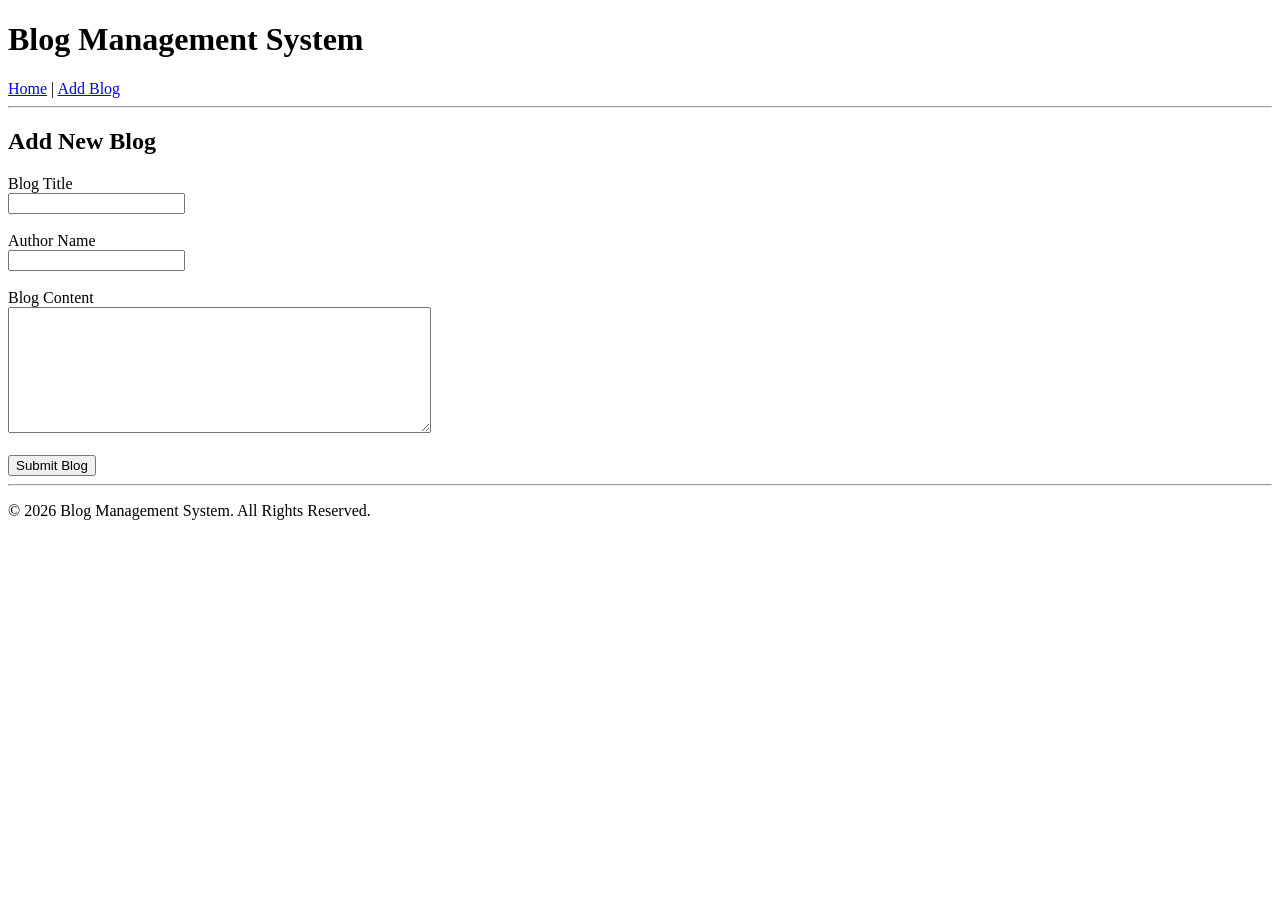
==== views/add-blog.html @ 2b5dd55c "Completed Task 2 - Home and Add Blog pages" ====
<!DOCTYPE html>
<html lang="en">
<head>
    <meta charset="UTF-8">
    <meta name="viewport" content="width=device-width, initial-scale=1.0">
    <title>Add Blog</title>
</head>

<body>

    <header>
        <h1>Blog Management System</h1>

        <nav>
            <a href="index.html">Home</a> |
            <a href="add-blog.html">Add Blog</a>
        </nav>

        <hr>
    </header>

    <main>

        <h2>Add New Blog</h2>

        <form>

            <label for="title">Blog Title</label><br>
            <input type="text" id="title" name="title"><br><br>

            <label for="author">Author Name</label><br>
            <input type="text" id="author" name="author"><br><br>

            <label for="content">Blog Content</label><br>
            <textarea id="content" name="content" rows="8" cols="50"></textarea><br><br>

            <button type="submit">Submit Blog</button>

        </form>

    </main>

    <footer>
        <hr>
        <p>&copy; 2026 Blog Management System. All Rights Reserved.</p>
    </footer>

</body>
</html>
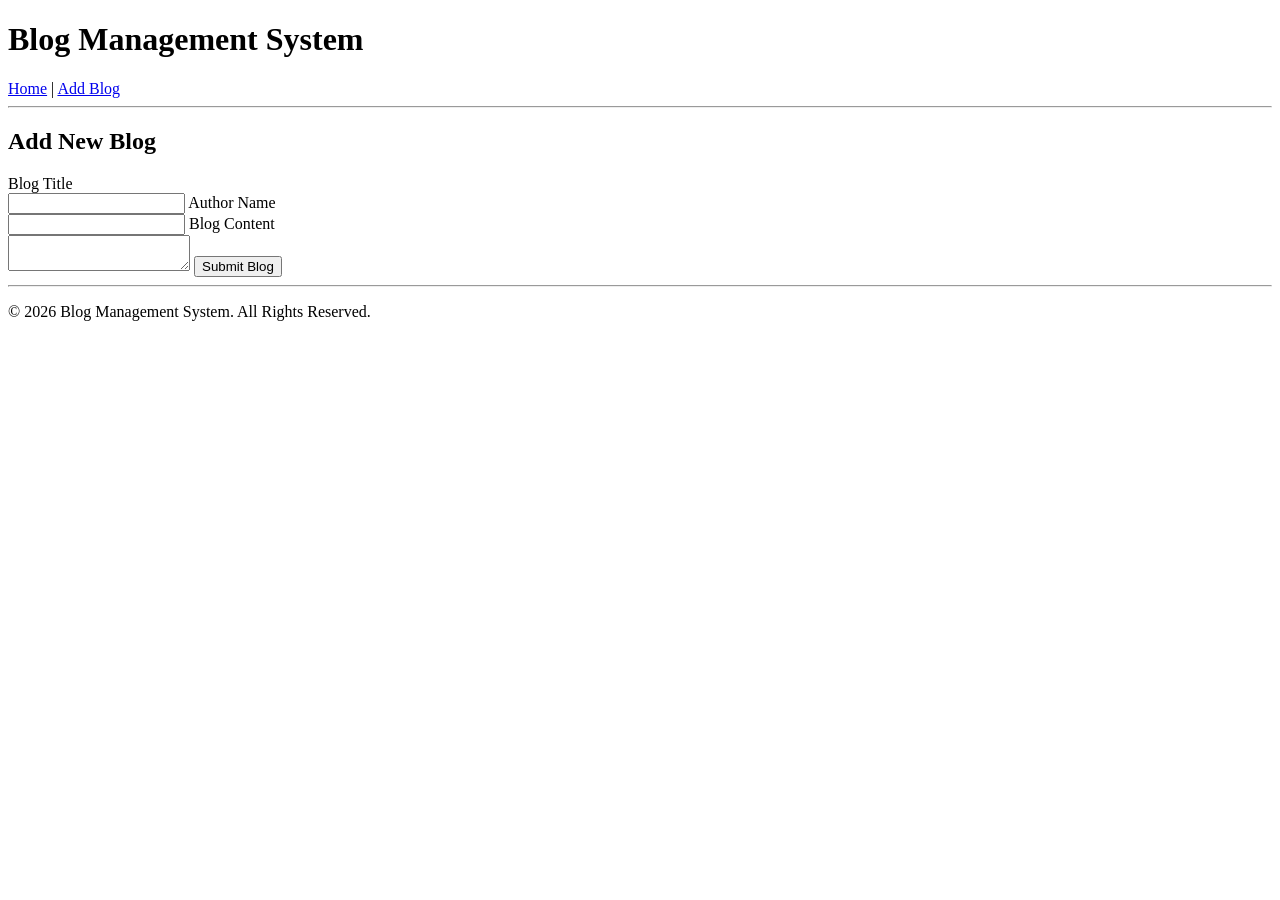
==== commit d6df9b2f: "Completed Day 4 - JavaScript form validation" ====
--- a/views/add-blog.html
+++ b/views/add-blog.html
@@ -4,6 +4,7 @@
     <meta charset="UTF-8">
     <meta name="viewport" content="width=device-width, initial-scale=1.0">
     <title>Add Blog</title>
+    <link rel="stylesheet" href="/style.css">
 </head>
 
 <body>
@@ -22,21 +23,22 @@
     <main>
 
         <h2>Add New Blog</h2>
+        
 
-        <form>
+<form id="blogForm">
 
-            <label for="title">Blog Title</label><br>
-            <input type="text" id="title" name="title"><br><br>
+<label for="title">Blog Title</label><br>
+<input type="text" id="title" name="title">
 
-            <label for="author">Author Name</label><br>
-            <input type="text" id="author" name="author"><br><br>
+<label for="author">Author Name</label><br>
+<input type="text" id="author" name="author">
 
-            <label for="content">Blog Content</label><br>
-            <textarea id="content" name="content" rows="8" cols="50"></textarea><br><br>
+<label for="content">Blog Content</label><br>
+<textarea id="content" name="content"></textarea>
 
-            <button type="submit">Submit Blog</button>
+<button type="submit">Submit Blog</button>
 
-        </form>
+</form>
 
     </main>
 
@@ -45,5 +47,6 @@
         <p>&copy; 2026 Blog Management System. All Rights Reserved.</p>
     </footer>
 
+<script src="/script.js"></script>
 </body>
 </html>
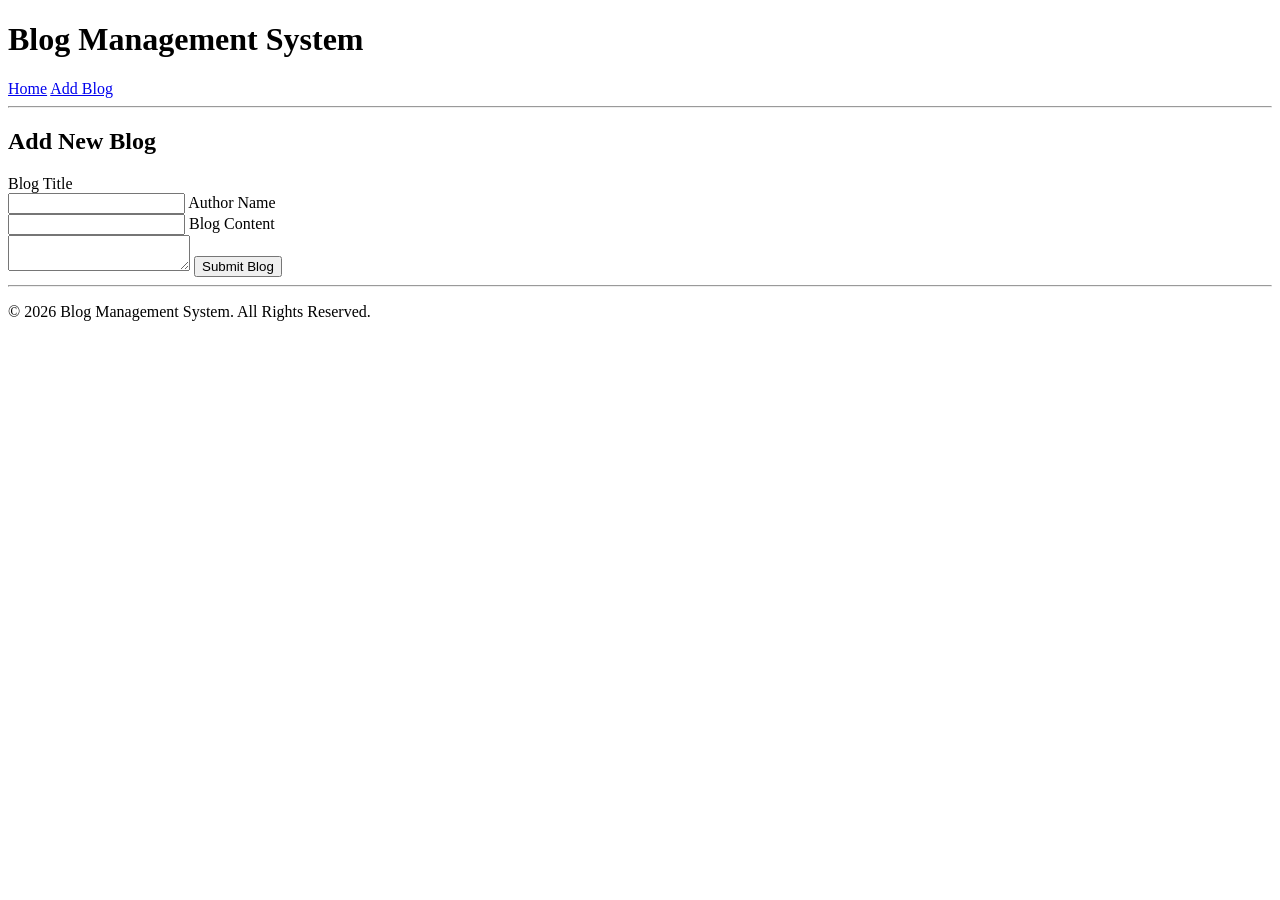
==== commit e11b1692: "Day 13 - Improved responsive design" ====
--- a/views/add-blog.html
+++ b/views/add-blog.html
@@ -13,7 +13,7 @@
         <h1>Blog Management System</h1>
 
         <nav>
-            <a href="index.html">Home</a> |
+            <a href="/">Home</a>
             <a href="add-blog.html">Add Blog</a>
         </nav>
 
@@ -25,7 +25,7 @@
         <h2>Add New Blog</h2>
         
 
-<form id="blogForm">
+<form id="blogForm" action="/add-blog" method="POST">
 
 <label for="title">Blog Title</label><br>
 <input type="text" id="title" name="title">
